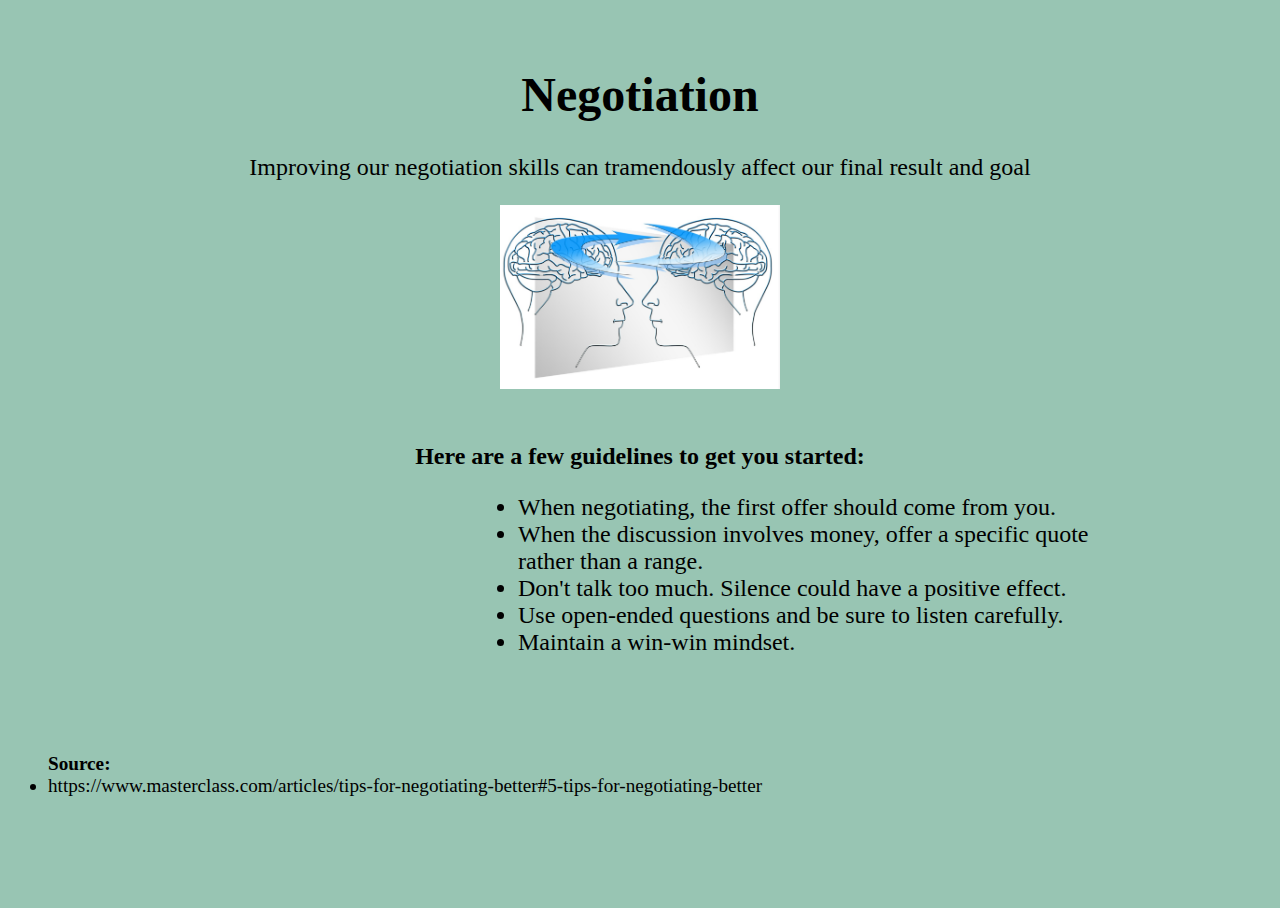
==== index.html @ 6db23ed6 "Rename ngo.html to index.html" ====
<html>
<head>
<title>
First H.W assignment</title>
<link rel="stylesheet" type="text/css" href="First Assignment Pitch 2nd pg.css">
<link rel="icon" href="favicon.png" sizes="16x16" type="image/png">
</head>

<body> 

<br/>
<h1> Negotiation  </h1>

 
 
<p>Improving our negotiation skills can tramendously affect our final result and goal  <br/>

</p>

<img style="width:280px;" src= "ngo.png">

</br> <br/><br/>
<b>Here are a few guidelines to get you started: </b>
<ul span class="tips">
<li> When negotiating, the first offer should come from you.</li>
<li> When the discussion involves money, offer a specific quote <br/>rather than a range.</li>
<li>Don't talk too much. Silence could have a positive effect.</li>
<li> Use open-ended questions and be sure to listen carefully.</li>

<li>Maintain a win-win mindset. </li>
</ul>






<br/><br/>

<ul span class="TXT">
<b>Source:</b>

<li> https://www.masterclass.com/articles/tips-for-negotiating-better#5-tips-for-negotiating-better </li>  

</ul>

</body>










</html>
---- First Assignment Pitch 2nd pg.css ----
body, html {
  height: 100%;
}

body {
 text-align: center;

 background-color: #98C5B3 ;
 color: 
 font-family:Ariel;
 
 font-size:150%;
 
 
}

.tips {
	color:black   ;
	font-family:Ariel;
	text-align: left;
	margin-left: 470px;
	}

.TXT {
font-size:80%;
 text-align: left;
}

.bg {
  /* The image used */
  background-image: url("Pitch4.PNG");

  /* Full height */
  height: 100%;

  /* Center and scale the image nicely */
  background-position: center;
  background-repeat: no-repeat;
  background-size: cover;
}
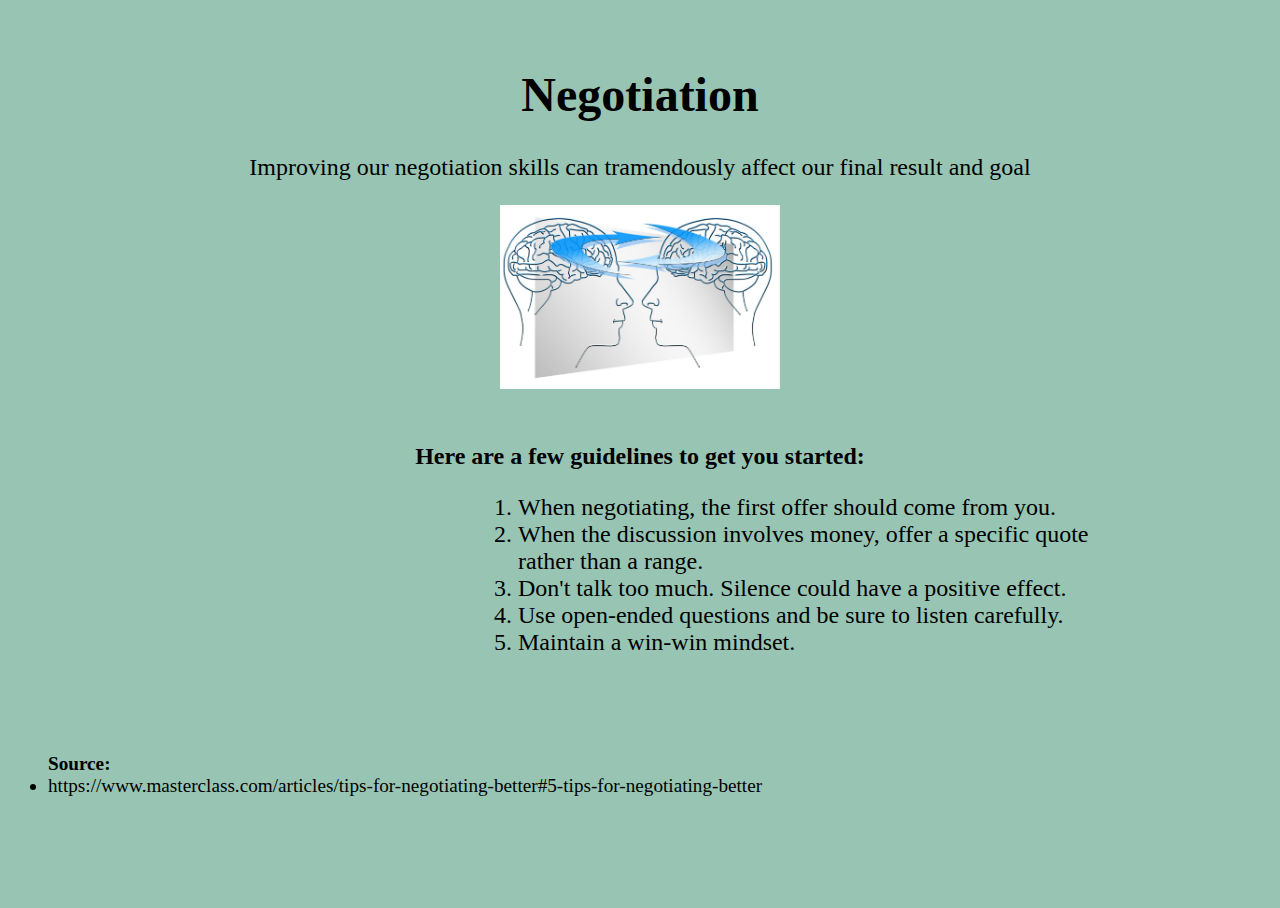
==== commit 49e6cad5: "Update index.html" ====
--- a/index.html
+++ b/index.html
@@ -21,14 +21,14 @@
 
 </br> <br/><br/>
 <b>Here are a few guidelines to get you started: </b>
-<ul span class="tips">
+<ol span class="tips">
 <li> When negotiating, the first offer should come from you.</li>
 <li> When the discussion involves money, offer a specific quote <br/>rather than a range.</li>
 <li>Don't talk too much. Silence could have a positive effect.</li>
 <li> Use open-ended questions and be sure to listen carefully.</li>
 
 <li>Maintain a win-win mindset. </li>
-</ul>
+</ol>
 
 
 
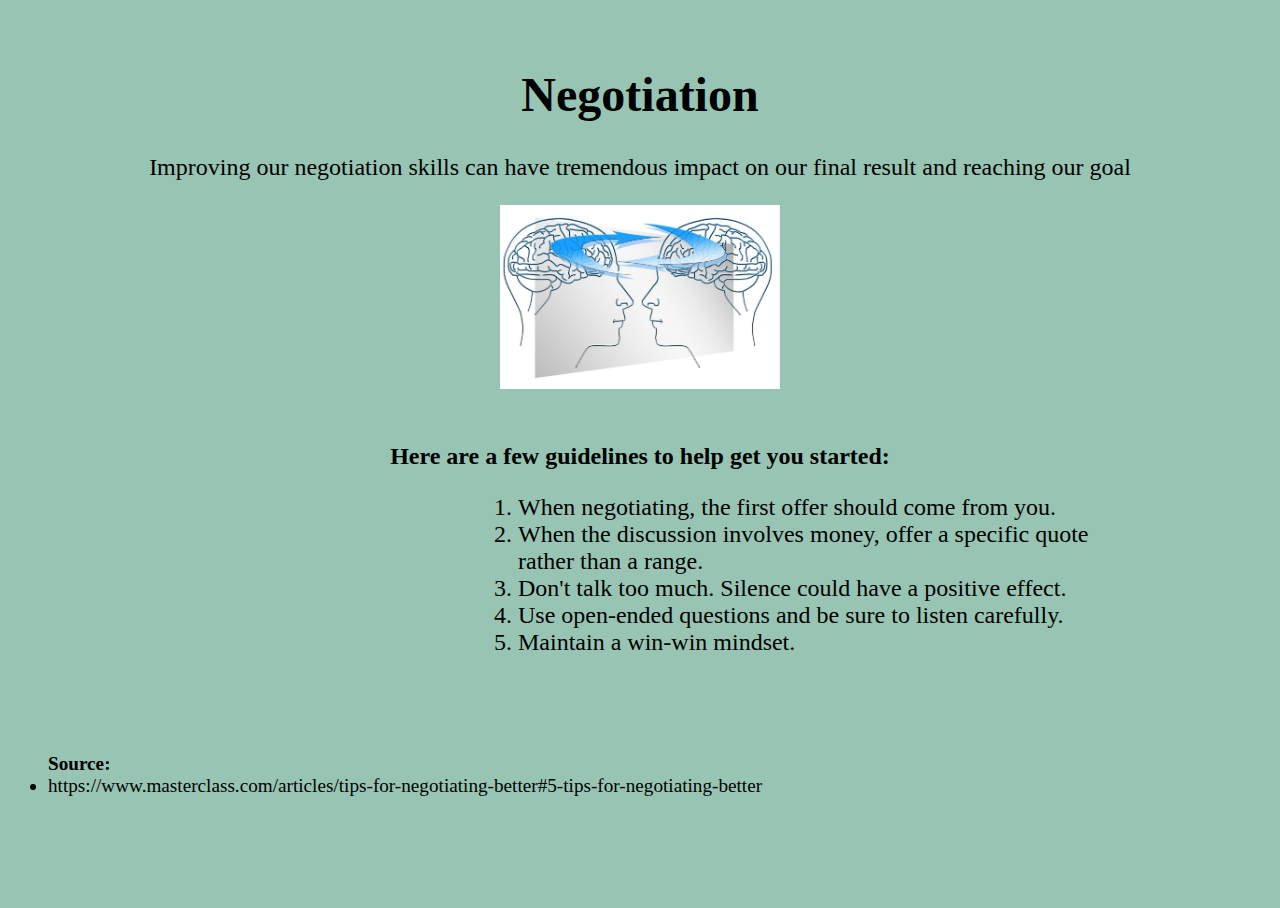
==== commit 999d17ad: "Update index.html" ====
--- a/index.html
+++ b/index.html
@@ -13,14 +13,14 @@
 
  
  
-<p>Improving our negotiation skills can tramendously affect our final result and goal  <br/>
+<p>Improving our negotiation skills can have tremendous impact on our final result and reaching our goal <br/>
 
 </p>
 
 <img style="width:280px;" src= "ngo.png">
 
 </br> <br/><br/>
-<b>Here are a few guidelines to get you started: </b>
+<b>Here are a few guidelines to help get you started: </b>
 <ol span class="tips">
 <li> When negotiating, the first offer should come from you.</li>
 <li> When the discussion involves money, offer a specific quote <br/>rather than a range.</li>
